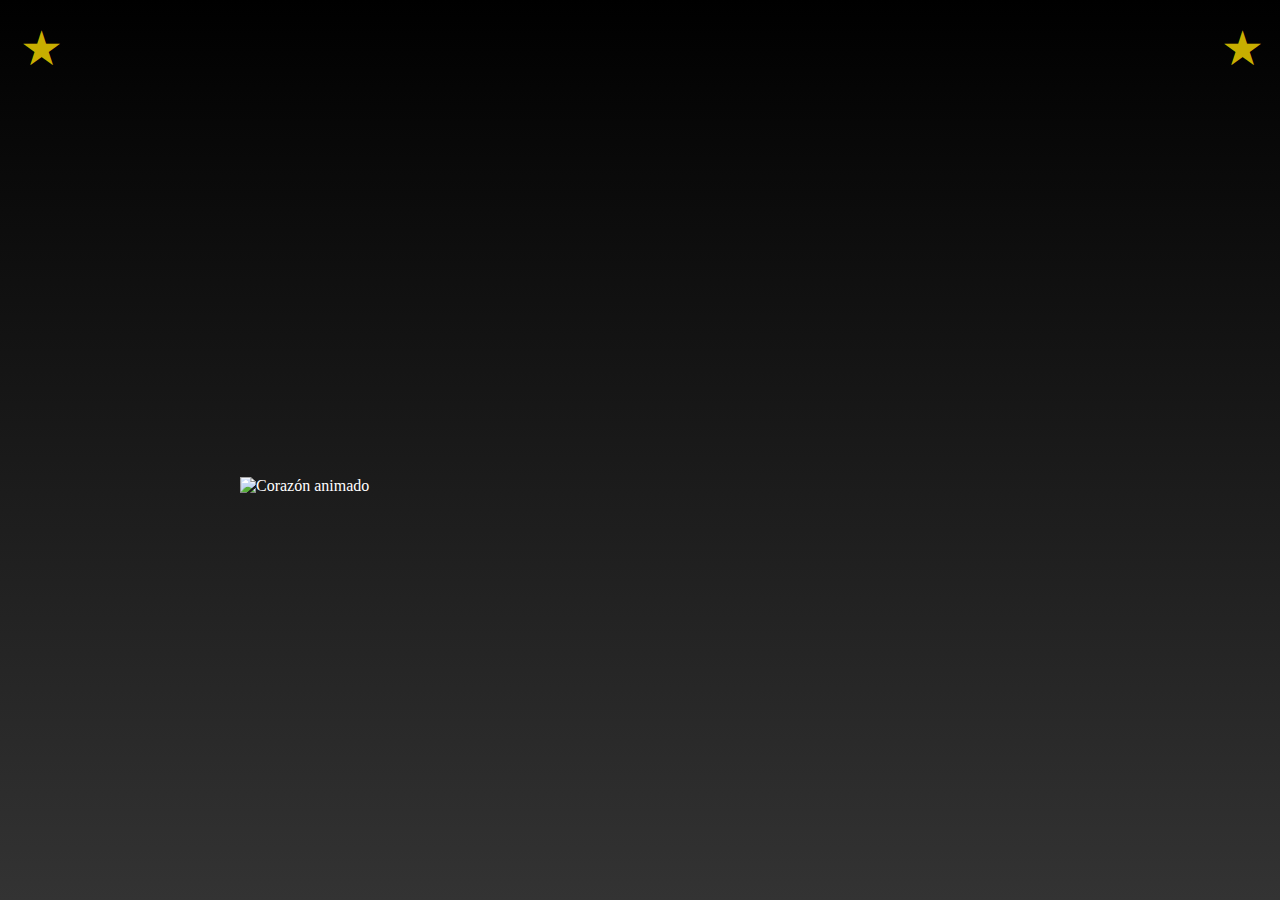
==== hearth.html @ 356ec799 "third version" ====
<!DOCTYPE html>
<html lang="es">

<head>
    <meta charset="UTF-8">
    <meta name="viewport" content="width=device-width, initial-scale=1.0">
    <title>Contador Navideño</title>
    <style>
        body {
            background: linear-gradient(to bottom, #000000, #333333);
            color: white;
            font-family: 'Lobster', cursive;
            margin: 0;
            padding: 0;
            display: flex;
            flex-direction: column;
            align-items: center;
            justify-content: center;
            height: 100vh;
            overflow-y: hidden;
            overflow-x: hidden;
        }

        img {
            max-width: 100%;
            width: 90%;
            max-width: 800px;
            margin-top: 10px;
        }

        #typed-output {
            white-space: pre;
            font-size: 64px;
            font-weight: bold;
            margin-bottom: 20px;
            text-align: center;
        }

        .star {
            position: absolute;
            width: 4px;
            height: 4px;
            background-color: transparent;
            border-radius: 50%;
            pointer-events: none;
            animation: twinkle 3s infinite;
        }

        .red-star {
            box-shadow: 0 0 8px 4px rgba(255, 0, 0, 0.8);
            /* Ajuste la sombra para que las estrellas sean más grandes */
        }

        .green-star {
            box-shadow: 0 0 8px 4px rgba(0, 255, 0, 0.8);
            /* Ajuste la sombra para que las estrellas sean más grandes */
        }

        .gold-star {
            font-size: 48px;
            color: rgba(255, 223, 0, 0.8);
        }

        @keyframes twinkle {
            0%, 100% {
                opacity: 0;
            }

            50% {
                opacity: 1;
            }
        }

        /* Estilos específicos para iPhone 12 y dispositivos similares */
        @media only screen and (max-width: 390px) {
            #typed-output {
                font-size: 24px;
                font-weight: bold;
                white-space: pre-wrap; /* Permite saltos de línea */
            }

            .gold-star {
                font-size: 36px;
            }
        }
    </style>
</head>

<body>
    <h1 id="typed-output"></h1>
    <img src="img/corazon.gif" alt="Corazón animado">

    <div class="star gold-star" style="top: 20px; left: 20px;">★</div>
    <div class="star gold-star" style="top: 20px; right: 55px;">★</div>

    <script src="https://cdn.jsdelivr.net/npm/typed.js@2.0.12"></script>
    <script>
        var options = {
            strings: ["Feliz primera navidad a tu lado mi amor", "Feliz primera navidad a tu lado Francis ❤"],
            typeSpeed: 70,
            backSpeed: 40,
            backDelay: 1000,
            startDelay: 500,
            showCursor: false,
            onComplete: function (self) {
                setTimeout(function () {
                    self.reset();
                }, 2000);
            }
        };

        var typed = new Typed("#typed-output", options);

        function createStar() {
            const star = document.createElement("div");
            star.className = Math.random() < 0.5 ? "star red-star" : "star green-star";
            star.style.top = `${Math.random() * 100}vh`;
            star.style.left = `${Math.random() * 100}vw`;
            document.body.appendChild(star);
        }

        setInterval(createStar, 250);
    </script>
</body>

</html>
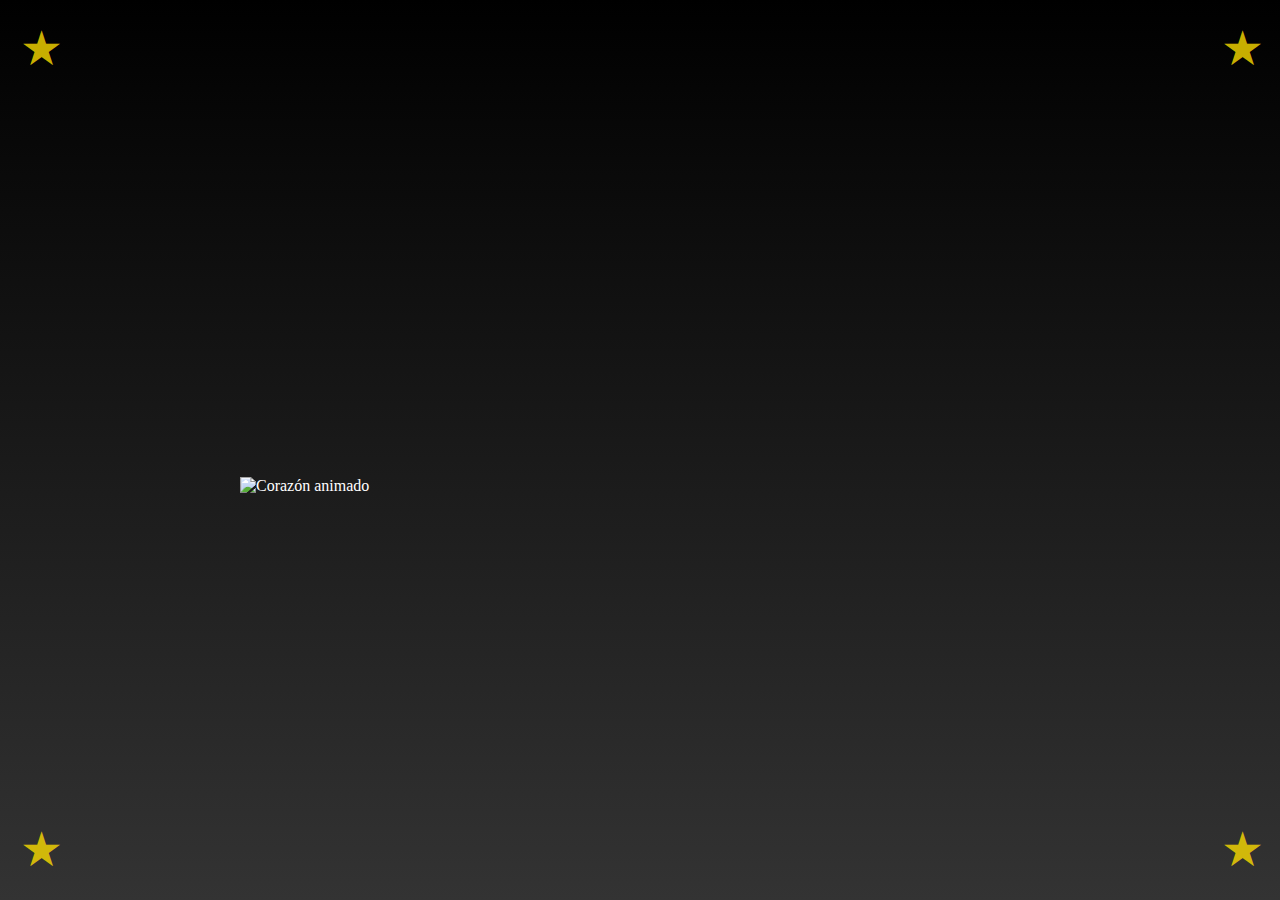
==== commit 04309027: "fourth version" ====
--- a/hearth.html
+++ b/hearth.html
@@ -36,6 +36,16 @@
             text-align: center;
         }
 
+        #second-typed-output {
+            position: absolute;
+            font-size: 64px;
+            font-weight: bold;
+            bottom: -5px;
+            left: 50%;
+            text-align: center;
+            transform: translateX(-50%);
+        }
+
         .star {
             position: absolute;
             width: 4px;
@@ -62,7 +72,9 @@
         }
 
         @keyframes twinkle {
-            0%, 100% {
+
+            0%,
+            100% {
                 opacity: 0;
             }
 
@@ -76,7 +88,15 @@
             #typed-output {
                 font-size: 24px;
                 font-weight: bold;
-                white-space: pre-wrap; /* Permite saltos de línea */
+                white-space: pre-wrap;
+                /* Permite saltos de línea */
+            }
+
+            #second-typed-output{
+                font-size: 24px;
+                font-weight: bold;
+                bottom: 100px;
+                white-space: pre-wrap;
             }
 
             .gold-star {
@@ -88,10 +108,18 @@
 
 <body>
     <h1 id="typed-output"></h1>
+    <h1 id="second-typed-output"></h1>
+
     <img src="img/corazon.gif" alt="Corazón animado">
 
+    <!-- Estrellas en la parte superior -->
     <div class="star gold-star" style="top: 20px; left: 20px;">★</div>
     <div class="star gold-star" style="top: 20px; right: 55px;">★</div>
+
+    <!-- Estrellas en la parte inferior -->
+    <div class="star gold-star" style="bottom: 75px; left: 20px;">★</div>
+    <div class="star gold-star" style="bottom: 75px; right: 55px;">★</div>
+
 
     <script src="https://cdn.jsdelivr.net/npm/typed.js@2.0.12"></script>
     <script>
@@ -109,7 +137,22 @@
             }
         };
 
+        var secondMessageOptions = {
+            strings: ["Por muchas más navidades a tu lado mi princesa ❤", "Por muchas más navidades a tu lado mi amor ❤", "Por muchas más navidades a tu lado mi niña ❤", "Por muchas más navidades a tu lado mi reyna ❤", "Por muchas más navidades a tu lado mi vida ❤"],
+            typeSpeed: 70,
+            backSpeed: 40,
+            backDelay: 1000,
+            startDelay: 500,
+            showCursor: false,
+            onComplete: function (self) {
+                setTimeout(function () {
+                    self.reset();
+                }, 2000);
+            }
+        };
+
         var typed = new Typed("#typed-output", options);
+        var secondTyped = new Typed("#second-typed-output", secondMessageOptions);
 
         function createStar() {
             const star = document.createElement("div");
@@ -119,8 +162,13 @@
             document.body.appendChild(star);
         }
 
+        function updateSecondMessage() {
+            // Actualiza el mensaje secundario
+            secondTyped.start();
+        }
+
         setInterval(createStar, 250);
     </script>
 </body>
 
-</html>
+</html>